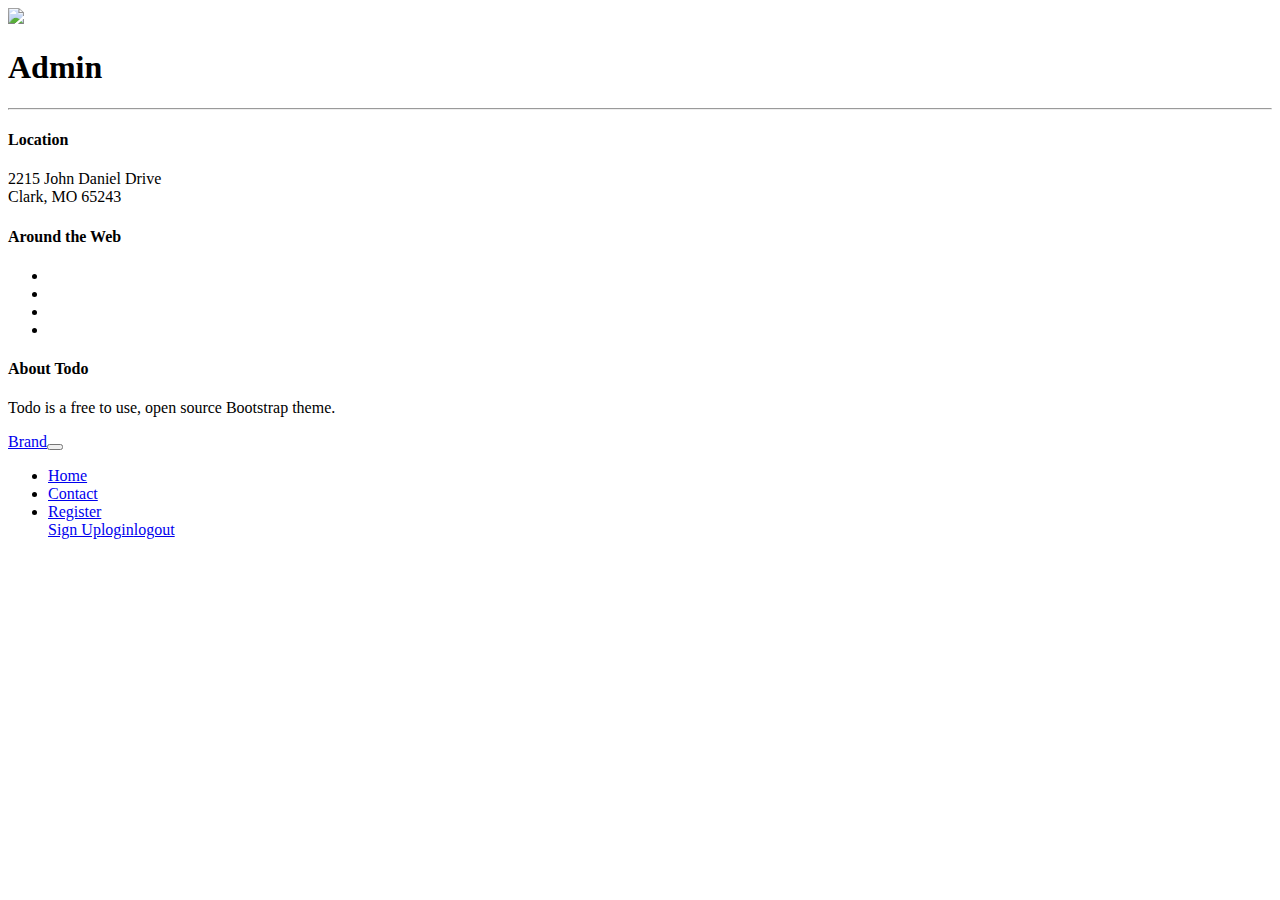
==== src/main/resources/templates/home_admin.html @ b34351a3 "Upload" ====
<!DOCTYPE html>
<html>

<head>
    <meta charset="utf-8">
    <meta name="viewport" content="width=device-width, initial-scale=1.0, shrink-to-fit=no">
    <title>Untitled</title>
    <link rel="stylesheet" href="/assets/bootstrap/css/bootstrap.min.css">
    <link rel="stylesheet" href="https://fonts.googleapis.com/css?family=Montserrat:400,700">
    <link rel="stylesheet" href="https://fonts.googleapis.com/css?family=Lato:400,700,400italic,700italic">
    <link rel="stylesheet" href="/assets/fonts/font-awesome.min.css">
    <link rel="stylesheet" href="/assets/fonts/ionicons.min.css">
    <link rel="stylesheet" href="/assets/css/Login-Form-Dark.css">
</head>

<body>
    <header class="text-center text-white bg-primary masthead">
        <div class="container"><img class="img-fluid d-block mx-auto mb-5" src="/assets/img/profile.png">
            <h1>Admin</h1>
            <hr class="star-light">
        </div>
    </header>
    <footer class="text-center footer">
        <div class="container">
            <div class="row">
                <div class="col-md-4 mb-5 mb-lg-0">
                    <h4 class="text-uppercase mb-4">Location</h4>
                    <p>2215 John Daniel Drive<br>Clark, MO 65243</p>
                </div>
                <div class="col-md-4 mb-5 mb-lg-0">
                    <h4 class="text-uppercase">Around the Web</h4>
                    <ul class="list-inline">
                        <li class="list-inline-item"><a class="btn btn-outline-light text-center btn-social rounded-circle" role="button" href="#"><i class="fa fa-facebook fa-fw"></i></a></li>
                        <li class="list-inline-item"><a class="btn btn-outline-light text-center btn-social rounded-circle" role="button" href="#"><i class="fa fa-google-plus fa-fw"></i></a></li>
                        <li class="list-inline-item"><a class="btn btn-outline-light text-center btn-social rounded-circle" role="button" href="#"><i class="fa fa-twitter fa-fw"></i></a></li>
                        <li class="list-inline-item"><a class="btn btn-outline-light text-center btn-social rounded-circle" role="button" href="#"><i class="fa fa-dribbble fa-fw"></i></a></li>
                    </ul>
                </div>
                <div class="col-md-4">
                    <h4 class="text-uppercase mb-4">About Todo</h4>
                    <p class="lead mb-0"><span>Todo is a free to use, open source Bootstrap theme.&nbsp;</span></p>
                </div>
            </div>
        </div>
    </footer>
    <nav class="navbar navbar-light navbar-expand-lg fixed-top bg-secondary text-uppercase" id="mainNav">
        <div class="container"><a class="navbar-brand js-scroll-trigger" href="#page-top">Brand</a><button data-toggle="collapse" data-target="#navbarResponsive" class="navbar-toggler text-white bg-primary navbar-toggler-right text-uppercase rounded" aria-controls="navbarResponsive" aria-expanded="false" aria-label="Toggle navigation"><i class="fa fa-bars"></i></button>
            <div class="collapse navbar-collapse" id="navbarResponsive">
                <ul class="navbar-nav ml-auto">
                    <li class="nav-item mx-0 mx-lg-1"><a class="nav-link py-3 px-0 px-lg-3 rounded js-scroll-trigger" href="#portfolio">Home</a></li>
                    <li class="nav-item mx-0 mx-lg-1"><a class="nav-link py-3 px-0 px-lg-3 rounded js-scroll-trigger" href="#contact">Contact</a></li>
                    <li class="nav-item dropdown d-lg-flex align-items-lg-center"><a class="dropdown-toggle nav-link" aria-expanded="false" data-toggle="dropdown" href="#">Register</a>
                        <div class="dropdown-menu"><a class="dropdown-item" href="#">Sign Up</a><a class="dropdown-item" href="#">login</a><a class="dropdown-item" href="#">logout</a></div>
                    </li>
                </ul>
            </div>
        </div>
    </nav>
    <script src="/assets/js/jquery.min.js"></script>
    <script src="/assets/bootstrap/js/bootstrap.min.js"></script>
    <script src="https://cdnjs.cloudflare.com/ajax/libs/jquery-easing/1.4.1/jquery.easing.min.js"></script>
    <script src="/assets/js/freelancer.js"></script>
</body>

</html>
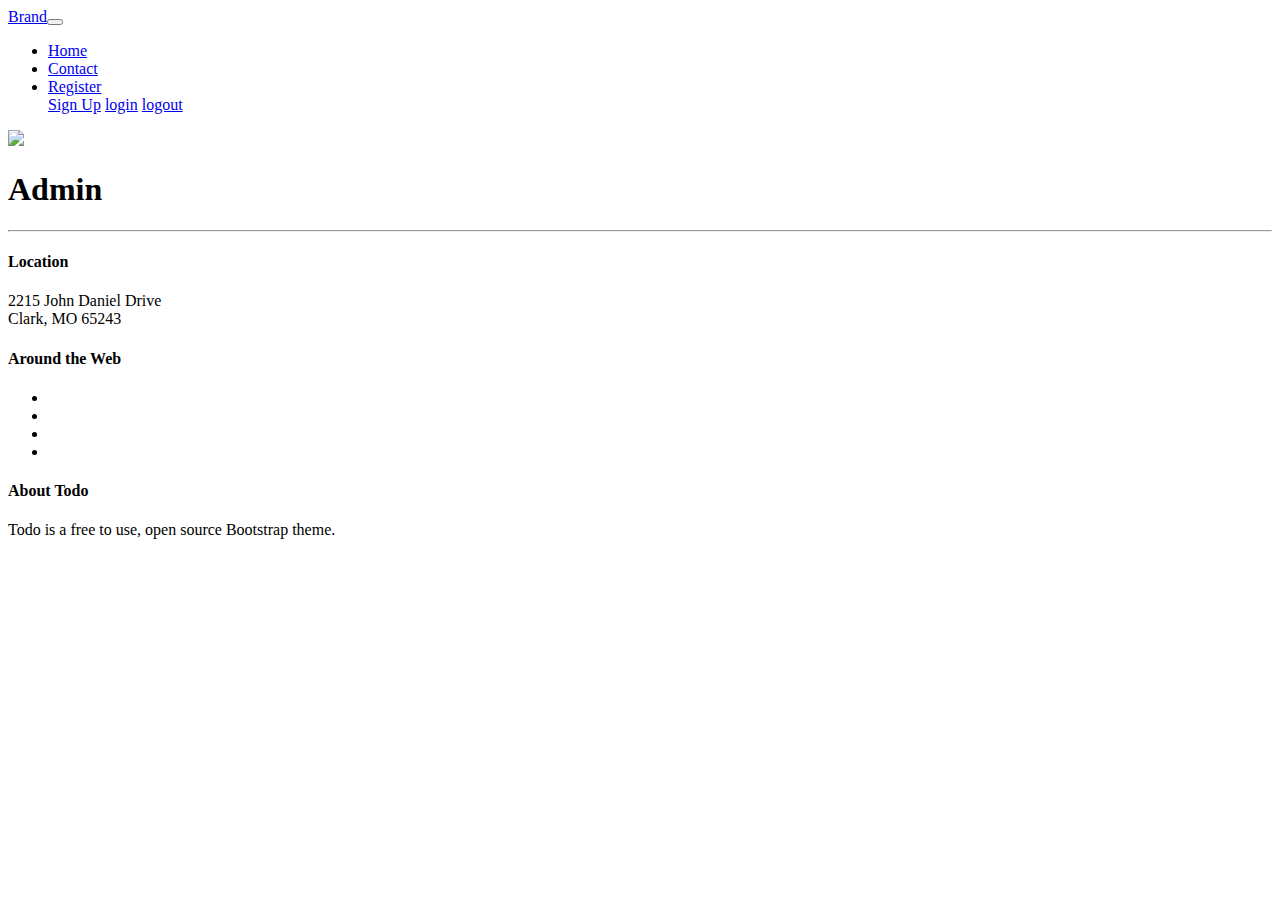
==== commit 45da5c8b: "update Todo for users" ====
--- a/src/main/resources/templates/home_admin.html
+++ b/src/main/resources/templates/home_admin.html
@@ -14,6 +14,28 @@
 </head>
 
 <body>
+<nav class="navbar navbar-light navbar-expand-lg fixed-top bg-secondary text-uppercase" id="mainNav">
+    <div class="container"><a class="navbar-brand js-scroll-trigger" href="#page-top">Brand</a><button data-toggle="collapse" data-target="#navbarResponsive" class="navbar-toggler text-white bg-primary navbar-toggler-right text-uppercase rounded" aria-controls="navbarResponsive" aria-expanded="false" aria-label="Toggle navigation"><i class="fa fa-bars"></i></button>
+        <div class="collapse navbar-collapse" id="navbarResponsive">
+            <ul class="navbar-nav ml-auto">
+                <li class="nav-item mx-0 mx-lg-1">
+                    <a class="nav-link py-3 px-0 px-lg-3 rounded js-scroll-trigger" href="/home">Home</a>
+                </li>
+                <li class="nav-item mx-0 mx-lg-1">
+                    <a class="nav-link py-3 px-0 px-lg-3 rounded js-scroll-trigger" href="#contact">Contact</a>
+                </li>
+                <li class="nav-item dropdown d-lg-flex align-items-lg-center">
+                    <a class="dropdown-toggle nav-link" aria-expanded="false" data-toggle="dropdown" href="#">Register</a>
+                    <div class="dropdown-menu">
+                        <a class="dropdown-item" href="/signup">Sign Up</a>
+                        <a class="dropdown-item" href="/login">login</a>
+                        <a class="dropdown-item" href="/logout">logout</a></div>
+                </li>
+            </ul>
+        </div>
+    </div>
+</nav>
+
     <header class="text-center text-white bg-primary masthead">
         <div class="container"><img class="img-fluid d-block mx-auto mb-5" src="/assets/img/profile.png">
             <h1>Admin</h1>
@@ -43,20 +65,7 @@
             </div>
         </div>
     </footer>
-    <nav class="navbar navbar-light navbar-expand-lg fixed-top bg-secondary text-uppercase" id="mainNav">
-        <div class="container"><a class="navbar-brand js-scroll-trigger" href="#page-top">Brand</a><button data-toggle="collapse" data-target="#navbarResponsive" class="navbar-toggler text-white bg-primary navbar-toggler-right text-uppercase rounded" aria-controls="navbarResponsive" aria-expanded="false" aria-label="Toggle navigation"><i class="fa fa-bars"></i></button>
-            <div class="collapse navbar-collapse" id="navbarResponsive">
-                <ul class="navbar-nav ml-auto">
-                    <li class="nav-item mx-0 mx-lg-1"><a class="nav-link py-3 px-0 px-lg-3 rounded js-scroll-trigger" href="#portfolio">Home</a></li>
-                    <li class="nav-item mx-0 mx-lg-1"><a class="nav-link py-3 px-0 px-lg-3 rounded js-scroll-trigger" href="#contact">Contact</a></li>
-                    <li class="nav-item dropdown d-lg-flex align-items-lg-center"><a class="dropdown-toggle nav-link" aria-expanded="false" data-toggle="dropdown" href="#">Register</a>
-                        <div class="dropdown-menu"><a class="dropdown-item" href="#">Sign Up</a><a class="dropdown-item" href="#">login</a><a class="dropdown-item" href="#">logout</a></div>
-                    </li>
-                </ul>
-            </div>
-        </div>
-    </nav>
-    <script src="/assets/js/jquery.min.js"></script>
+     <script src="/assets/js/jquery.min.js"></script>
     <script src="/assets/bootstrap/js/bootstrap.min.js"></script>
     <script src="https://cdnjs.cloudflare.com/ajax/libs/jquery-easing/1.4.1/jquery.easing.min.js"></script>
     <script src="/assets/js/freelancer.js"></script>
